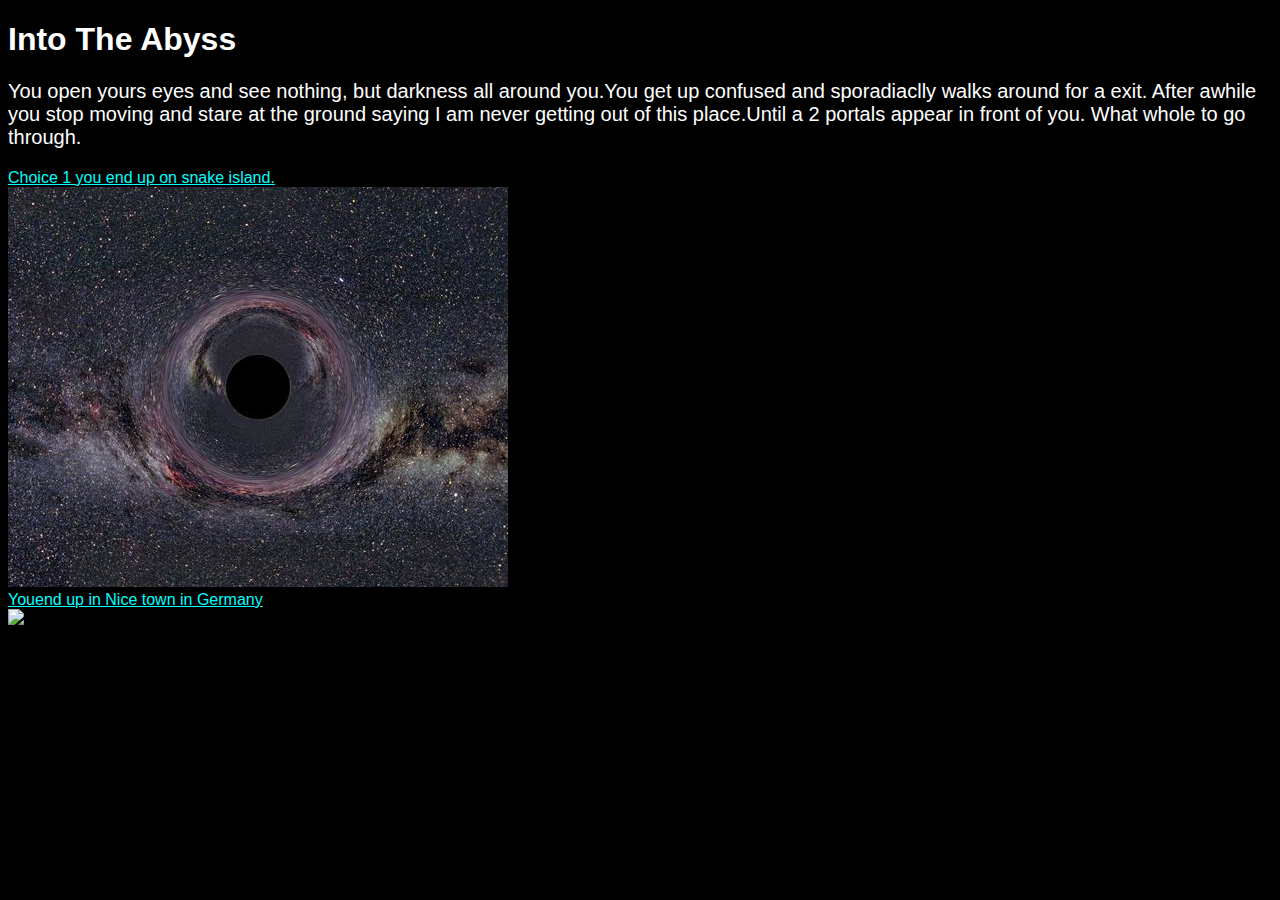
==== index.html @ 9fa24c3c "Finished Assignment" ====
<!DOCTYPE html>
<html lang="en">
<head>
    <meta charset="UTF-8">
    <title>Document</title>
    <link rel="stylesheet" href="style.css">
</head>
<body>
    <!--  h1 is used once as a main header  -->
    <h1>Into The Abyss</h1>

    <!-- Paragraph tag to make paragraphs -->
    <p>You open yours eyes and see nothing, but darkness all around you.You get up confused and sporadiaclly walks around for a exit. After awhile you stop moving and stare at the ground saying I am never getting out of this place.Until a 2 portals appear in front of you. What whole to go through. </p>

    <!--  a Tag creates a link to another page -->
    <a href="island.html">Choice 1 you end up on snake island.</a>
    <br>
    <!--Image tag-->
    <img src="1Gianthole.jpg" alt=" ">
    <br>




    <a href="germany.html">Youend up in Nice town in Germany</a>
    <br>
    <img src="2gianthole.760" alt=" ">
    <br>

</body>
</html>
---- style.css ----
body {
    background-color: black;
    color: #fff;
    font-family: sans-serif;
}

.green-bg {
    background-color: forestgreen
}

.tan-bg {
    background-color: tan;
    color: black;
}

a {
    color: aqua;
}

p {

    font-size: 20px;
}
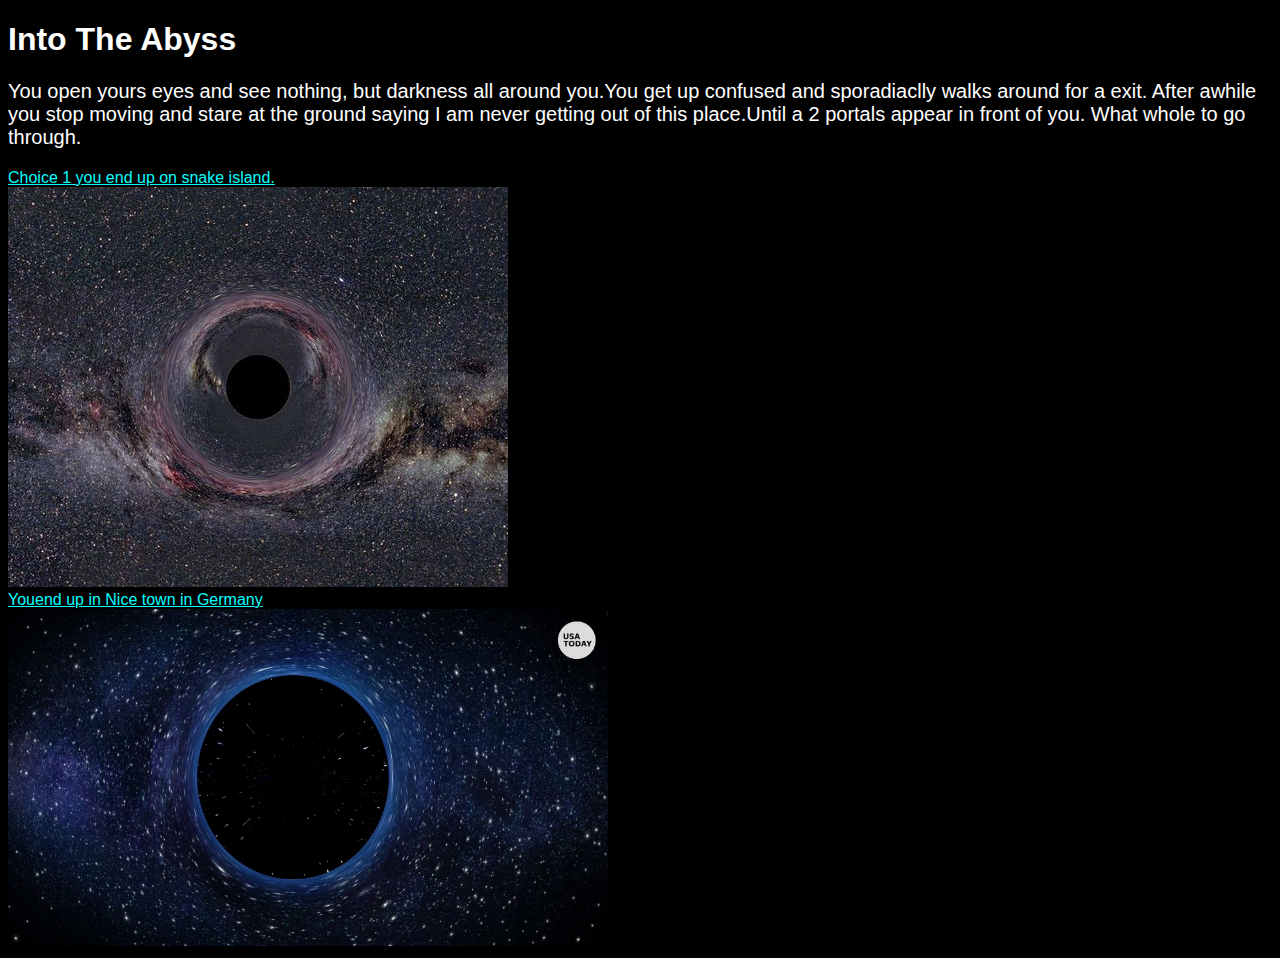
==== commit 96e69e41: "finished" ====
--- a/index.html
+++ b/index.html
@@ -24,7 +24,7 @@
 
     <a href="germany.html">Youend up in Nice town in Germany</a>
     <br>
-    <img src="2gianthole.760" alt=" ">
+    <img src="2blackhole.jpg" width="600px">
     <br>
 
 </body>
